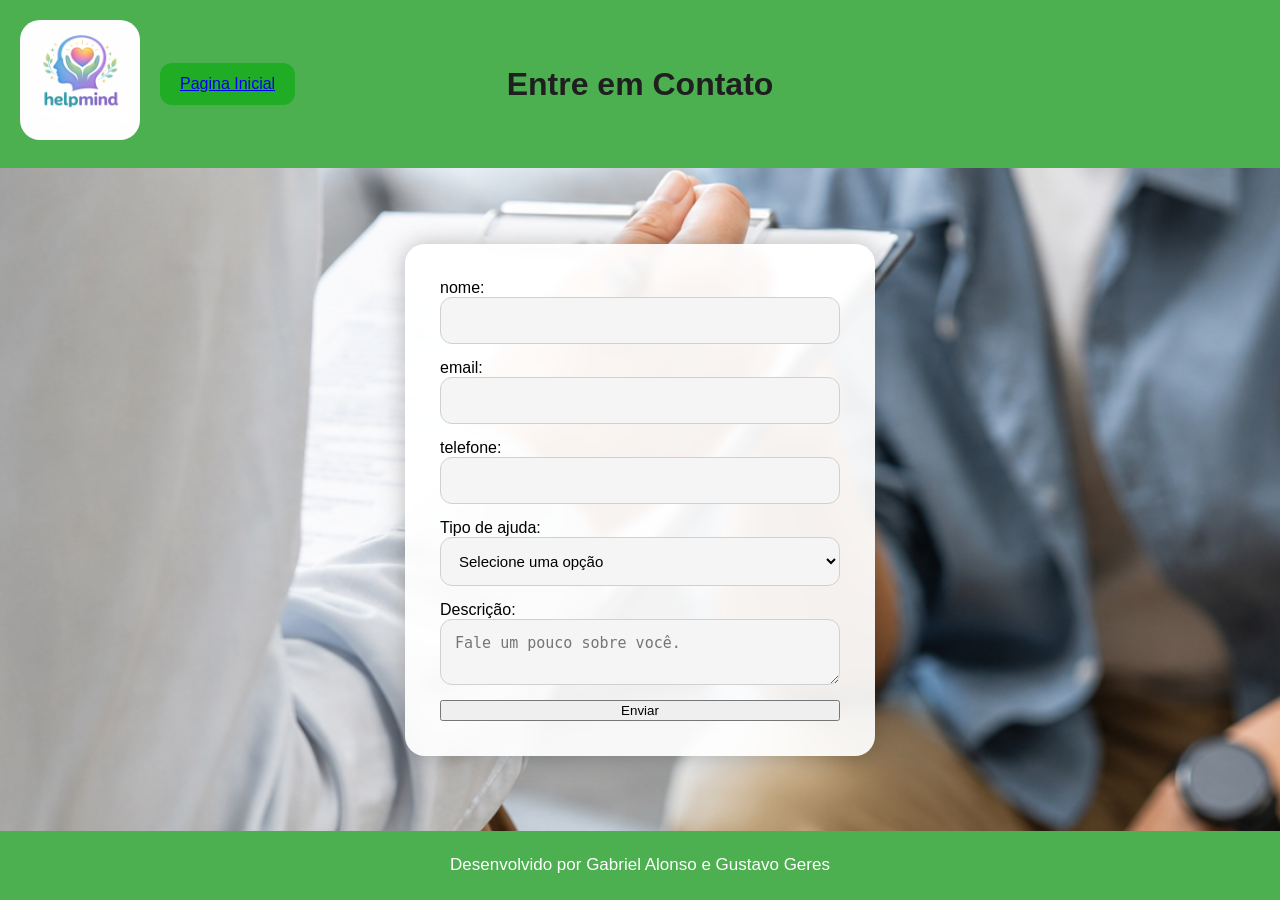
==== contato.html @ 748d3071 "Add files via upload" ====
<!--Codigo feito por Gustavo Geres e Gabriel Alonso-->
<!DOCTYPE html>
<html lang="pt-br">

<head>
    <meta charset="UTF-8">
    <meta name="viewport" content="width=device-width, initial-scale=1.0">
    <meta name="author" content="Gabriel Alonso, Gustavo Geres">
    <title>Contato - HelpMind</title>
    <link rel="stylesheet" href="contato.css">
</head>

<body>
    
    <header>
        <div class="topo">

        <div class="logo">
            <img src="logo.jpeg" alt="Logo HelpMind" class="logo-img">
        </div>

        <button class="contato-btn">
            <a href="index.html">Pagina Inicial</a>
        </button>
        <h1>Entre em Contato</h1>
        </div>
    </header>

    <main>
        <form id="formulario">
            <label>nome:</label>
            <input type="text" required>

            <label>email:</label>
            <input type="email" required>

            <label>telefone:</label>
            <input type="tel">

            <label>Tipo de ajuda:</label>
            <select required>
                <option value="">Selecione uma opção</option>
                <option>Ansiedade</option>
                <option>Depressão</option>
                <option>Estresse</option>
                <option>Problemas familiares</option>
                <option>Relacionamentos</option>
                <option>Dependência química (drogas)</option>
                <option>Dependência alcoólica</option>
                <option>Vício em cigarro</option>
                <option>Baixa autoestima</option>
                <option>Solidão</option>
                <option>Dificuldades no trabalho ou estudos</option>
                <option>Luto</option>
                <option>Crises emocionais</option>
                <option>Outro</option>
            </select>

            <label>Descrição:</label>
            <textarea placeholder="Fale um pouco sobre você."></textarea>

            <button type="submit">Enviar</button>
        </form>
    </main>

    <footer>
        <p>Desenvolvido por Gabriel Alonso e Gustavo Geres</p>
    </footer>
    <script src="contato.js"></script>
</body>

</html>
---- contato.css ----
html,
body {

    height: 100%;

    margin: 0;

    padding: 0;
}

body {

    font-family: Arial, sans-serif;

    min-height: 100vh;

    display: flex;

    flex-direction: column;

    background-color: #4CAF50;

    background-image: url("background.jpeg");

    background-size: cover;

    background-repeat: no-repeat;

    background-position: center;

    margin: 0;
}

header {

    background-color: #4CAF50;

    color: white;

    text-align: center;

    width: 100%;
}

header h1{
    position: absolute;

    left: 50%;

    transform: translateX(-50%);
}


.logo-img {

    width: 120px;

    height: auto;

    border-radius: 20px;
}

main {

    flex: 1;

    display: flex;

    justify-content: center;

    align-items: center;

    padding: 20px;
}

form {

    width: 400px;

    display: flex;

    flex-direction: column;

    background-color: rgba(255, 255, 255, 0.92);

    padding: 35px;

    border-radius: 20px;

    box-shadow: 0 0 25px rgba(0, 0, 0, 0.25);

    backdrop-filter: blur(5px);
}

input,
select,
textarea {

    width: 100%;

    padding: 14px;

    margin-bottom: 15px;

    border: 1px solid #d0d0d0;

    border-radius: 12px;

    background-color: #f5f5f5;

    font-size: 15px;

    transition: 0.3s;

    box-sizing: border-box;

    outline: none;
}

input:focus,
select:focus,
textarea:focus {

    border-color: #27AE60;

    box-shadow: 0 0 10px rgba(39, 174, 96, 0.3);

    background-color: white;
}

footer {

    background-color: #4CAF50;

    color: white;

    text-align: center;

    padding: 20px 0;

    width: 100%;

    margin: 0;

    box-sizing: border-box;
}

footer p {

    margin: 0;

    color: white;

    max-width: none;
}

.logo {

    font-size: 32px;

    font-weight: bold;

    font-family: Arial, sans-serif;

    color: #ffffff;

    background-color: #4CAF50;

    border-radius: 10px;
}

.logo span {

    color: #ffffff;

    border-radius: 10px;
}

.topo {

    display: flex;

    align-items: center;

    gap: 20px;

    padding: 20px;

    background-color: #4CAF50;

    color: #ffffff;
}

.contato-btn {

    padding: 12px 20px;

    border: none;

    border-radius: 12px;

    background-color: #20ad25;

    color: white;

    font-size: 16px;

    font-weight: 500;

    cursor: pointer;

    transition: 0.3s;
}

.contato-btn:hover {

    background-color: #219150;

    transform: scale(1.05);

    box-shadow: 0 5px 15px rgba(0, 0, 0, 0.2);
}

p {

    line-height: 1.7;

    font-size: 17px;

    color: #333;

    max-width: 700px;
}

h1,
h2,
h3 {

    font-weight: 600;

    color: #1f1f1f;
}
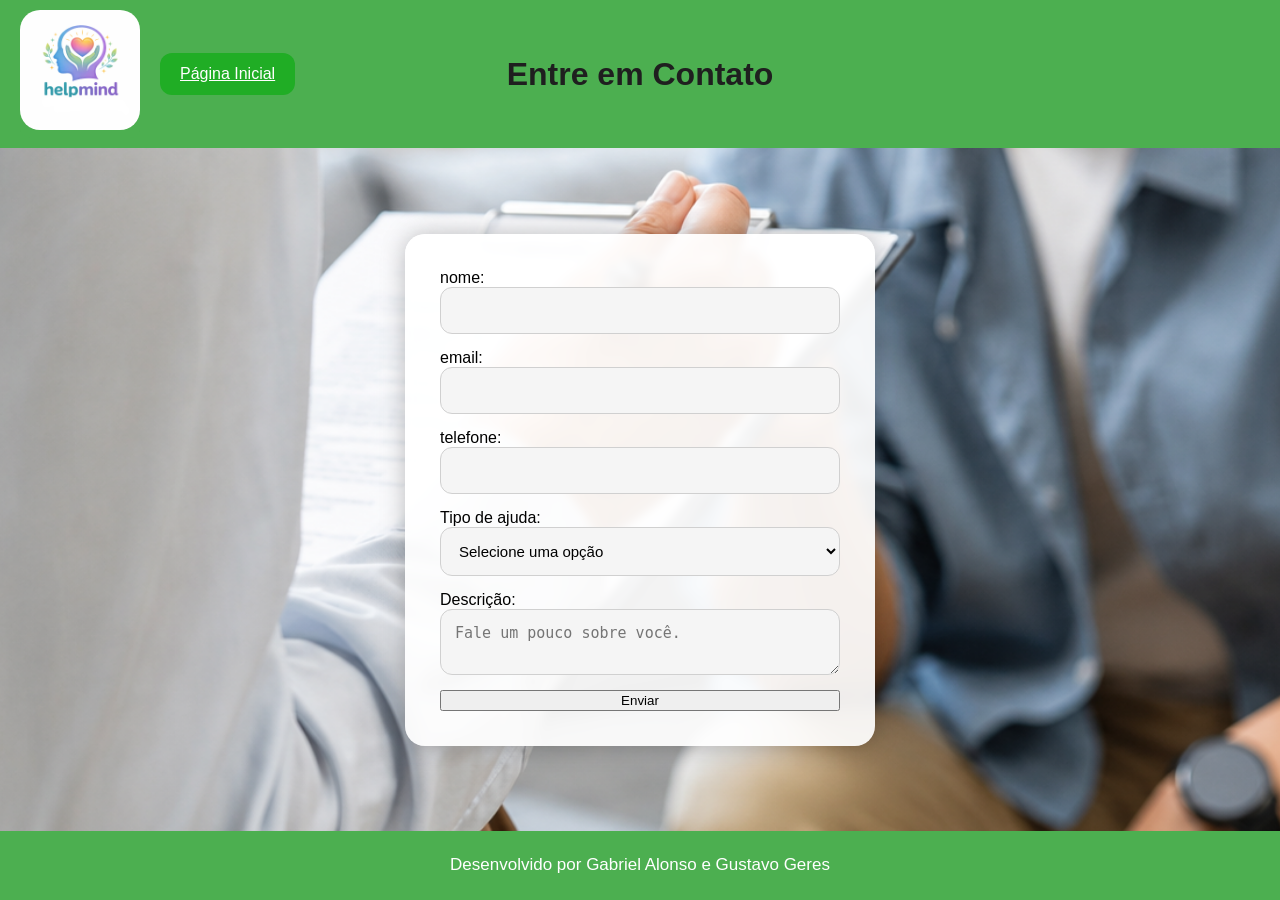
==== commit 4e8cda89: "Add files via upload" ====
--- a/contato.html
+++ b/contato.html
@@ -11,19 +11,19 @@
 </head>
 
 <body>
-    
+
     <header>
         <div class="topo">
 
-        <div class="logo">
-            <img src="logo.jpeg" alt="Logo HelpMind" class="logo-img">
+            <div class="logo">
+                <img src="logo.jpeg" alt="Logo HelpMind" class="logo-img">
+            </div>
+
+            <a href="index.html" class="contato-btn">Página Inicial</a>
+
+            <h1>Entre em Contato</h1>
         </div>
 
-        <button class="contato-btn">
-            <a href="index.html">Pagina Inicial</a>
-        </button>
-        <h1>Entre em Contato</h1>
-        </div>
     </header>
 
     <main>
--- a/contato.css
+++ b/contato.css
@@ -1,243 +1,205 @@
 html,
 body {
-
     height: 100%;
-
-    margin: 0;
-
+    margin: 0;
     padding: 0;
 }
 
 body {
-
     font-family: Arial, sans-serif;
-
     min-height: 100vh;
-
-    display: flex;
-
+    display: flex;
     flex-direction: column;
-
-    background-color: #4CAF50;
-
+    background-color: #4CAF50;
     background-image: url("background.jpeg");
-
     background-size: cover;
-
     background-repeat: no-repeat;
-
     background-position: center;
-
     margin: 0;
 }
 
 header {
-
-    background-color: #4CAF50;
-
-    color: white;
-
+    background-color: #4CAF50;
+    color: white;
     text-align: center;
-
-    width: 100%;
+    width: 100%;
+    position: relative;
 }
 
 header h1{
     position: absolute;
-
     left: 50%;
-
-    transform: translateX(-50%);
-}
-
+    top: 50%;
+    transform: translate(-50%, -50%);
+    margin: 0;
+    white-space: nowrap;
+}
 
 .logo-img {
-
     width: 120px;
-
     height: auto;
-
     border-radius: 20px;
 }
 
 main {
-
     flex: 1;
-
-    display: flex;
-
+    display: flex;
     justify-content: center;
-
     align-items: center;
-
     padding: 20px;
 }
 
 form {
-
     width: 400px;
-
-    display: flex;
-
+    display: flex;
     flex-direction: column;
-
     background-color: rgba(255, 255, 255, 0.92);
-
     padding: 35px;
-
     border-radius: 20px;
-
     box-shadow: 0 0 25px rgba(0, 0, 0, 0.25);
-
     backdrop-filter: blur(5px);
 }
 
 input,
 select,
 textarea {
-
-    width: 100%;
-
+    width: 100%;
     padding: 14px;
-
     margin-bottom: 15px;
-
     border: 1px solid #d0d0d0;
-
     border-radius: 12px;
-
     background-color: #f5f5f5;
-
     font-size: 15px;
-
     transition: 0.3s;
-
     box-sizing: border-box;
-
     outline: none;
 }
 
 input:focus,
 select:focus,
 textarea:focus {
-
     border-color: #27AE60;
-
     box-shadow: 0 0 10px rgba(39, 174, 96, 0.3);
-
     background-color: white;
 }
 
 footer {
-
-    background-color: #4CAF50;
-
-    color: white;
-
+    background-color: #4CAF50;
+    color: white;
     text-align: center;
-
     padding: 20px 0;
-
-    width: 100%;
-
-    margin: 0;
-
+    width: 100%;
+    margin: 0;
     box-sizing: border-box;
 }
 
 footer p {
-
-    margin: 0;
-
-    color: white;
-
+    margin: 0;
+    color: white;
     max-width: none;
 }
 
 .logo {
-
     font-size: 32px;
-
     font-weight: bold;
-
     font-family: Arial, sans-serif;
-
     color: #ffffff;
-
-    background-color: #4CAF50;
-
+    background-color: #4CAF50;
     border-radius: 10px;
 }
 
 .logo span {
-
     color: #ffffff;
-
     border-radius: 10px;
 }
 
 .topo {
-
-    display: flex;
-
+    display: flex;
     align-items: center;
-
     gap: 20px;
-
-    padding: 20px;
-
-    background-color: #4CAF50;
-
-    color: #ffffff;
+    padding: 10px 20px;
+    background-color: #4CAF50;
+    color: white;
 }
 
 .contato-btn {
-
     padding: 12px 20px;
-
     border: none;
-
     border-radius: 12px;
-
     background-color: #20ad25;
-
-    color: white;
-
+    color: white;
     font-size: 16px;
-
     font-weight: 500;
-
     cursor: pointer;
-
     transition: 0.3s;
 }
 
 .contato-btn:hover {
-
     background-color: #219150;
-
     transform: scale(1.05);
-
     box-shadow: 0 5px 15px rgba(0, 0, 0, 0.2);
 }
 
 p {
-
     line-height: 1.7;
-
     font-size: 17px;
-
     color: #333;
-
     max-width: 700px;
 }
 
 h1,
 h2,
 h3 {
-
     font-weight: 600;
-
     color: #1f1f1f;
 }
 
+@media (max-width: 768px) {
+
+    .topo {
+        flex-direction: column;
+        align-items: center;
+        gap: 12px;
+    }
+
+    header h1 {
+    position: static;
+    transform: none;
+    margin: 0;
+    width: 100%;
+    text-align: center;
+    order: 2;
+}
+
+    .logo-img {
+        order: 1;
+    }
+
+    .contato-btn {
+        order: 3;
+    }
+}
+
+@media (max-width: 480px) {
+
+    main {
+        padding: 12px;
+    }
+
+    form {
+        padding: 15px;
+    }
+
+    input,
+    select,
+    textarea {
+        padding: 10px;
+        font-size: 14px;
+    }
+
+    .contato-btn,
+    .botao {
+        padding: 10px;
+        font-size: 14px;
+    }
+}
